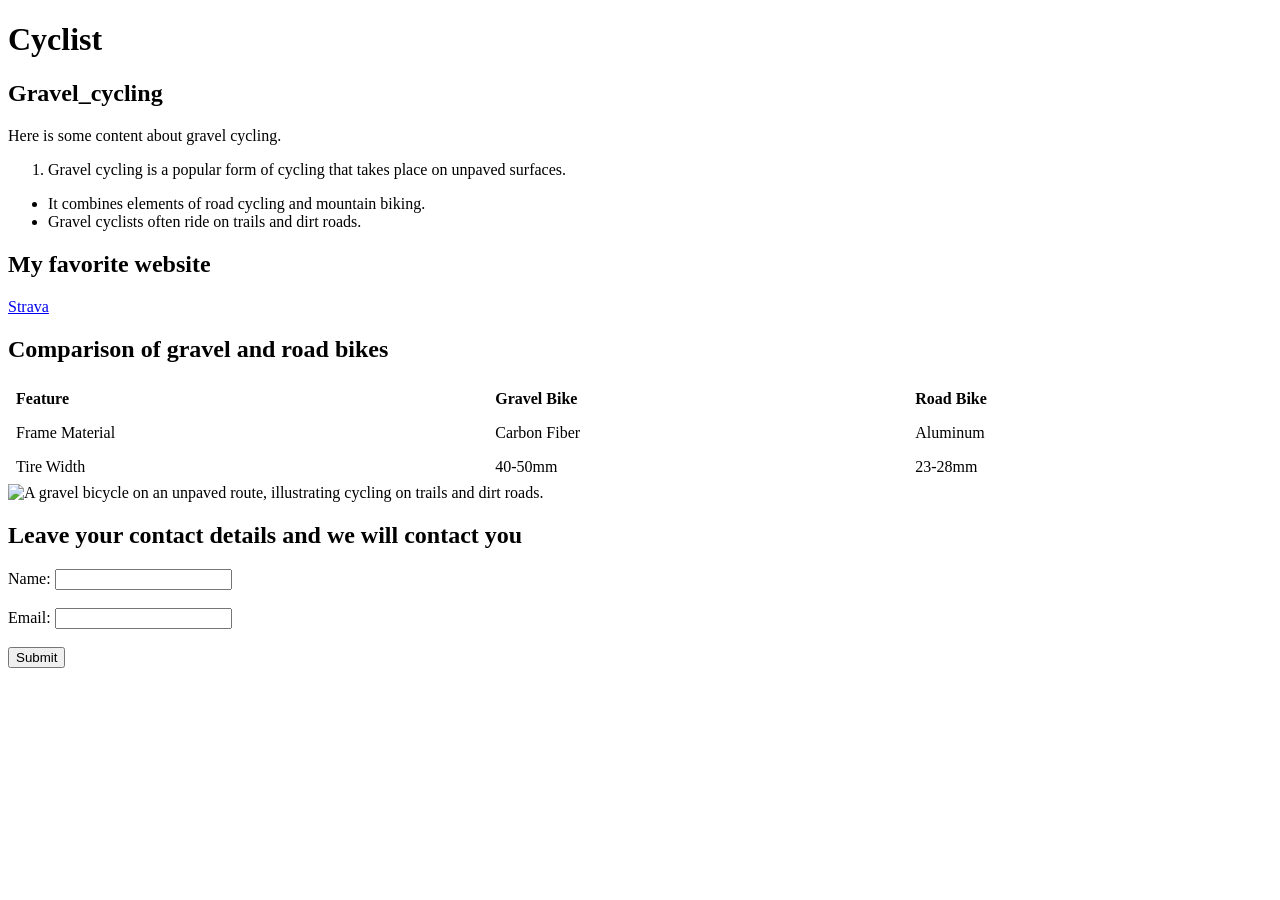
==== WS_02/index.html @ 01eae2c7 "Add index.html for gravel cycling project with content and comparison table" ====
<!DOCTYPE html>
<html lang="en">
<head>
    <meta charset="UTF-8">
    <meta name="viewport" content="width=device-width, initial-scale=1.0">
    <title>Document</title>
</head>
<body>
  <h1>Cyclist</h1>
  <h2>Gravel_cycling</h2>
<p>Here is some content about gravel cycling.</p>
<ol>
    <li>Gravel cycling is a popular form of cycling that takes place on unpaved surfaces.</li>
</ol>
<ul>
    <li>It combines elements of road cycling and mountain biking.</li>
    <li>Gravel cyclists often ride on trails and dirt roads.</li>
</ul>
<h2>My favorite website</h2>
<p><a href="https://www.strava.com/sports/cycling?utm_source=google&utm_medium=cpc&utm_campaign=&utm_term=strava&utm_content=Brand_Universal&gad_source=1&gad_campaignid=19513243177&gbraid=0AAAAADqMnhBLT_Kis2Fv-dVOvcWPURRJm&gclid=CjwKCAjw0fbWBhBkEiwAwJuQ8efDrOZTyRPo22bMWWx5dCBSoQ58jeVVEqw2ToCwZqdL-88JFl5PYhoCfvkQAvD_BwE" target="_blank">Strava</a></p>
<h2>Comparison of gravel and road bikes</h2>
<table style="border-collapse: collapse; width: 100%;">
    <tr>
        <th style="padding: 8px; text-align: left;">Feature</th>
        <th style="padding: 8px; text-align: left;">Gravel Bike</th>
        <th style="padding: 8px; text-align: left;">Road Bike</th>
    </tr>
    <tr>
        <td style="padding: 8px;">Frame Material</td>
        <td style="padding: 8px;">Carbon Fiber</td>
        <td style="padding: 8px;">Aluminum</td>
    </tr>
    <tr>
        <td style="padding: 8px;">Tire Width</td>
        <td style="padding: 8px;">40-50mm</td>
        <td style="padding: 8px;">23-28mm</td>
    </tr>
</table>
<img src="Mun%20py%C3%B6r%C3%A4.jpg" alt="A gravel bicycle on an unpaved route, illustrating cycling on trails and dirt roads." style="width: 100%; max-width: 1000px; height: auto;">
<h2>Leave your contact details and we will contact you</h2>
<form>
    <label for="name">Name:</label>
    <input type="text" id="name" name="name"><br><br>
    <label for="email">Email:</label>
    <input type="email" id="email" name="email"><br><br>
    <input type="submit" value="Submit">
    </form>
</body>
</html>
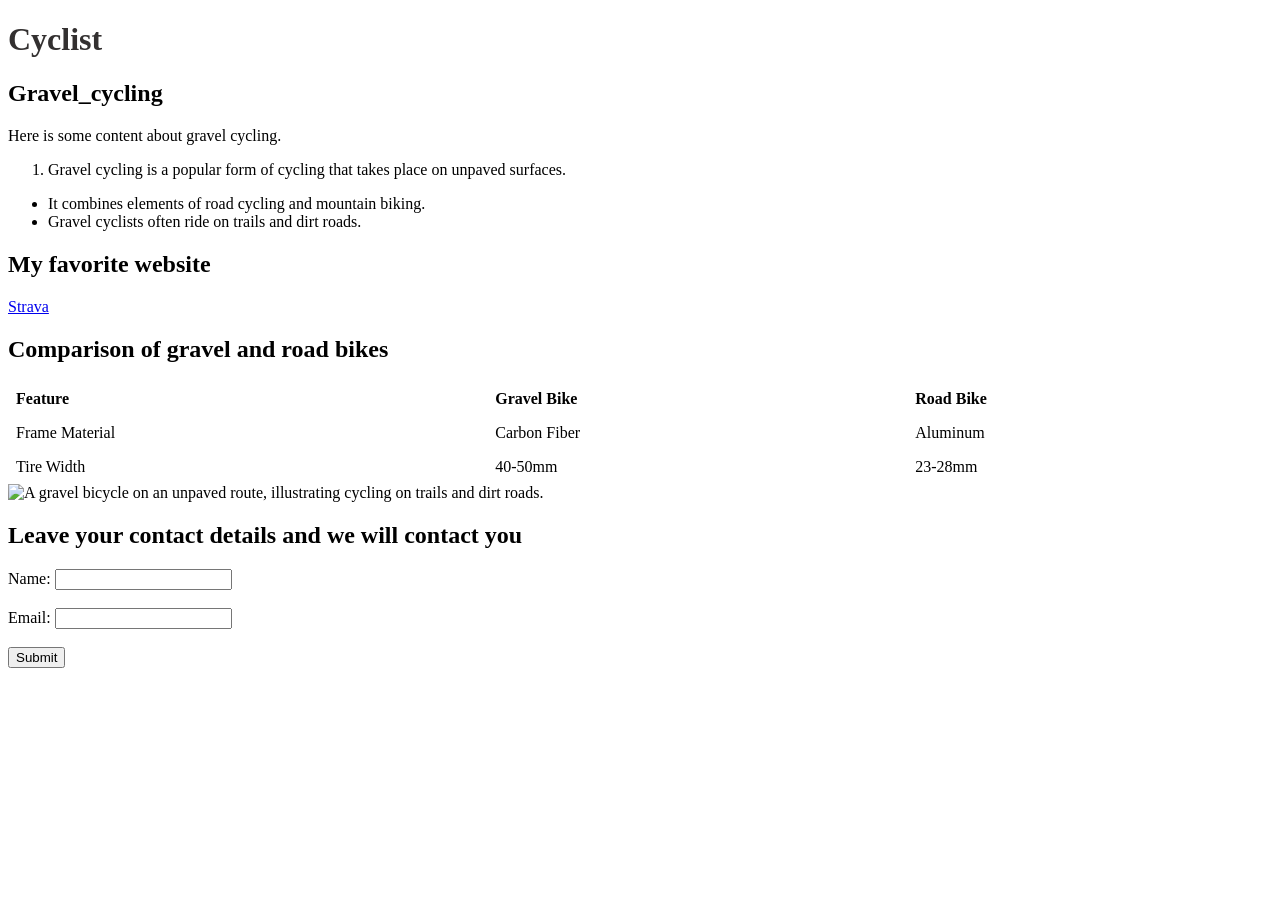
==== commit a0b727d2: "Update h1 color in index.html for improved visibility" ====
--- a/WS_02/index.html
+++ b/WS_02/index.html
@@ -4,9 +4,14 @@
     <meta charset="UTF-8">
     <meta name="viewport" content="width=device-width, initial-scale=1.0">
     <title>Document</title>
+    <style>
+        h1 {
+            color: rgb(75, 95, 76);
+        }
+    </style>
 </head>
 <body>
-  <h1>Cyclist</h1>
+  <h1 style="color: rgb(51, 48, 48);">Cyclist</h1>
   <h2>Gravel_cycling</h2>
 <p>Here is some content about gravel cycling.</p>
 <ol>
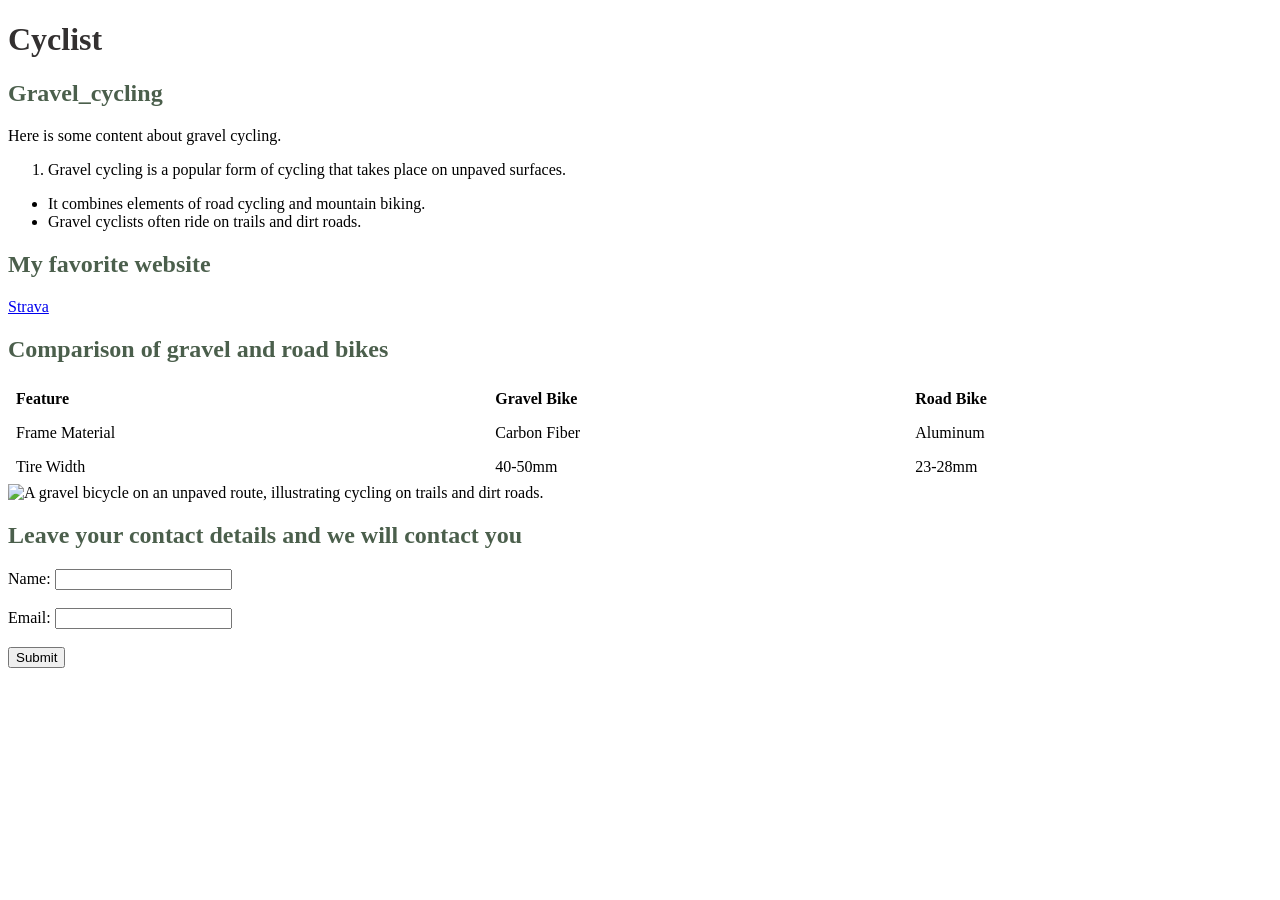
==== commit 6cd3c9cb: "Update h2 color in index.html for improved styling" ====
--- a/WS_02/index.html
+++ b/WS_02/index.html
@@ -4,8 +4,9 @@
     <meta charset="UTF-8">
     <meta name="viewport" content="width=device-width, initial-scale=1.0">
     <title>Document</title>
+        <link rel="stylesheet" href="styles.css">
     <style>
-        h1 {
+        h2 {
             color: rgb(75, 95, 76);
         }
     </style>
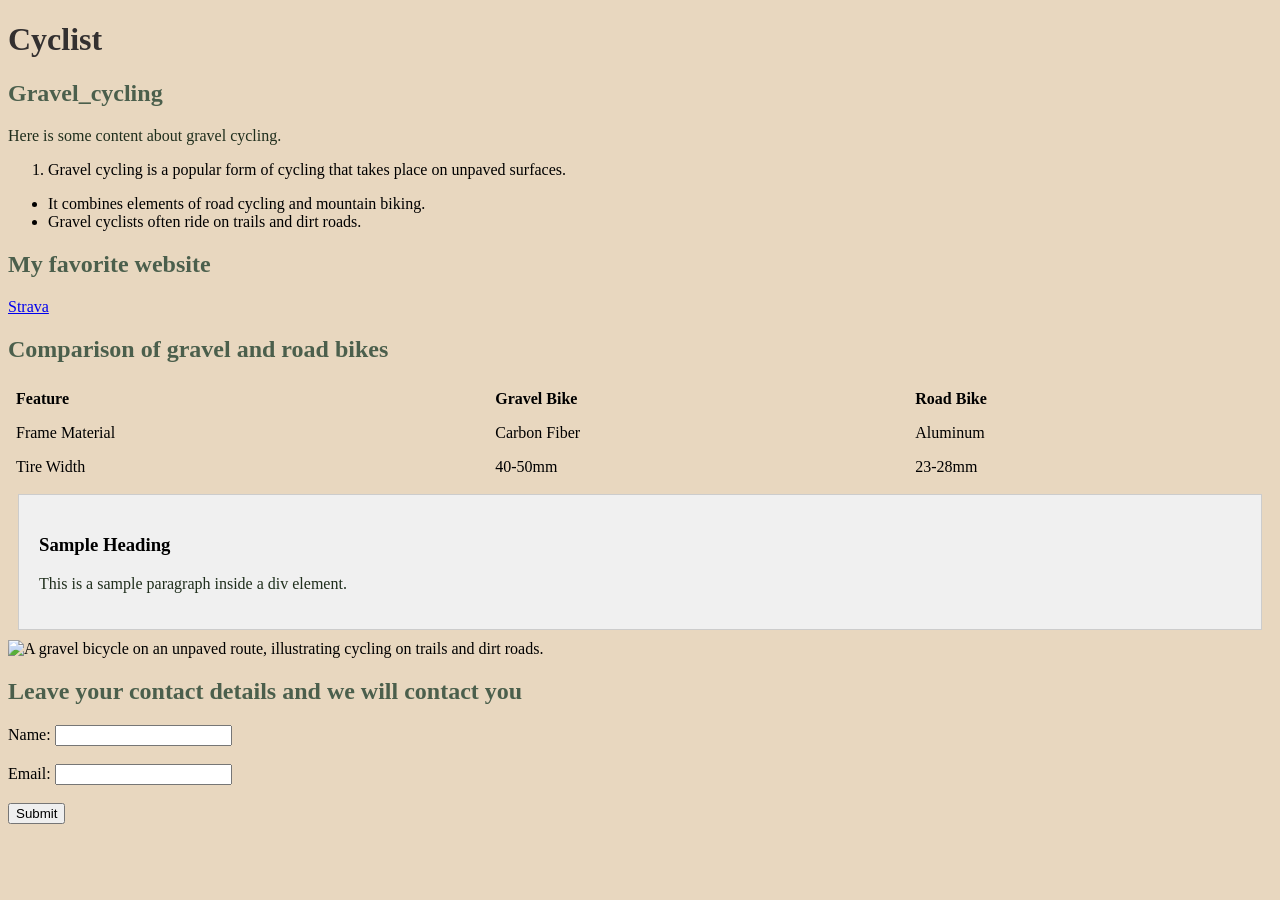
==== commit 5cd8a39b: "Add styles for content-box in styles.css" ====
--- a/WS_02/index.html
+++ b/WS_02/index.html
@@ -42,6 +42,10 @@
         <td style="padding: 8px;">23-28mm</td>
     </tr>
 </table>
+<div class="content-box">
+  <h3>Sample Heading</h3>
+  <p>This is a sample paragraph inside a div element.</p>
+</div>
 <img src="Mun%20py%C3%B6r%C3%A4.jpg" alt="A gravel bicycle on an unpaved route, illustrating cycling on trails and dirt roads." style="width: 100%; max-width: 1000px; height: auto;">
 <h2>Leave your contact details and we will contact you</h2>
 <form>
--- a/WS_02/styles.css
+++ b/WS_02/styles.css
@@ -0,0 +1,17 @@
+p {
+      color: rgb(31, 46, 28);
+    }
+    
+    body {
+      background-color: rgb(232, 215, 191);
+    }
+    
+    h1 {
+      font-size: 2em;
+    }
+    .content-box {
+  padding: 20px;
+  margin: 10px;
+  background-color: #f0f0f0;
+  border: 1px solid #ccc;
+}
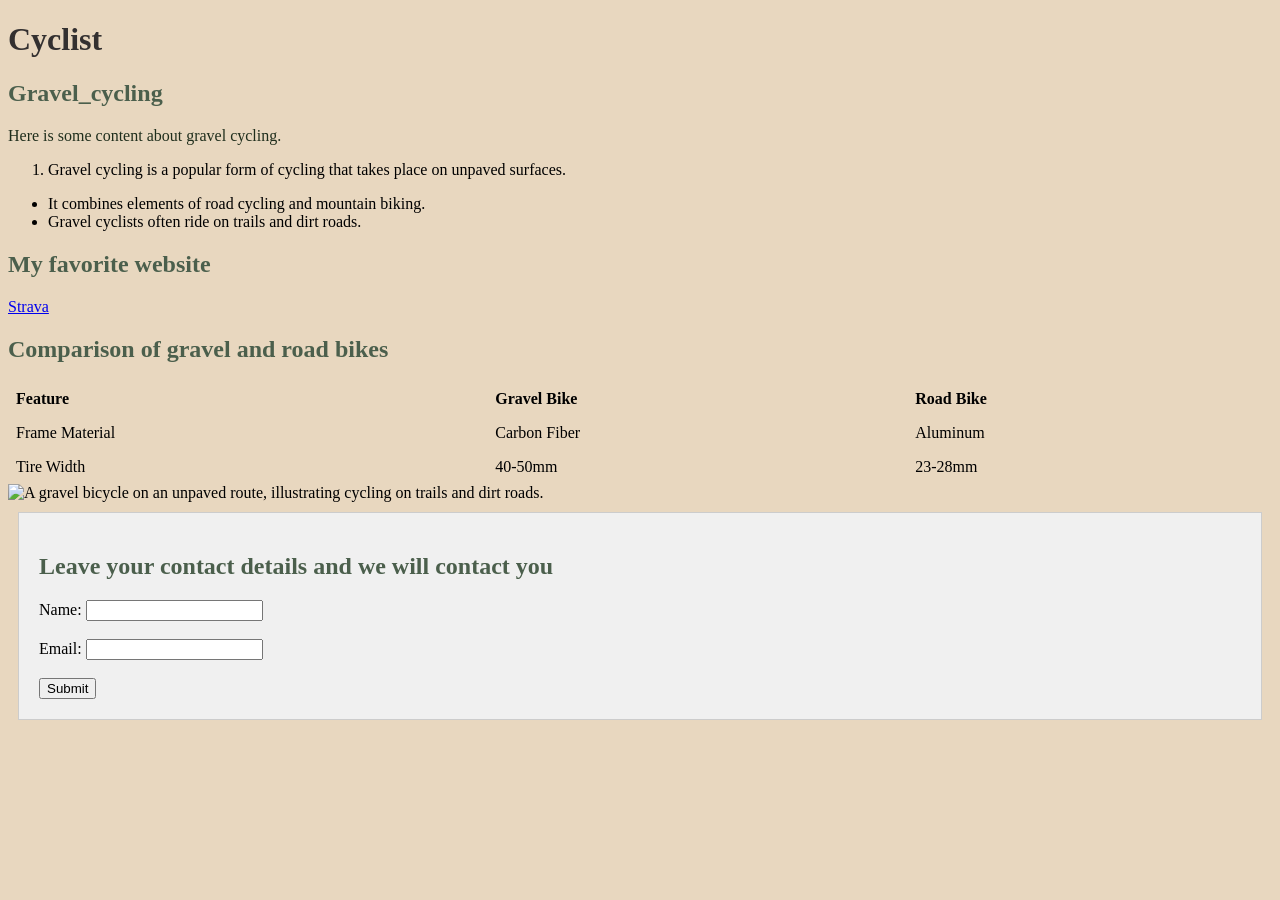
==== commit be63d56f: "Refactor contact form structure in index.html for improved organization" ====
--- a/WS_02/index.html
+++ b/WS_02/index.html
@@ -42,18 +42,16 @@
         <td style="padding: 8px;">23-28mm</td>
     </tr>
 </table>
+<img src="Mun%20py%C3%B6r%C3%A4.jpg" alt="A gravel bicycle on an unpaved route, illustrating cycling on trails and dirt roads." style="width: 100%; max-width: 1000px; height: auto;">
 <div class="content-box">
-  <h3>Sample Heading</h3>
-  <p>This is a sample paragraph inside a div element.</p>
+    <h2>Leave your contact details and we will contact you</h2>
+    <form>
+        <label for="name">Name:</label>
+        <input type="text" id="name" name="name"><br><br>
+        <label for="email">Email:</label>
+        <input type="email" id="email" name="email"><br><br>
+        <input type="submit" value="Submit">
+    </form>
 </div>
-<img src="Mun%20py%C3%B6r%C3%A4.jpg" alt="A gravel bicycle on an unpaved route, illustrating cycling on trails and dirt roads." style="width: 100%; max-width: 1000px; height: auto;">
-<h2>Leave your contact details and we will contact you</h2>
-<form>
-    <label for="name">Name:</label>
-    <input type="text" id="name" name="name"><br><br>
-    <label for="email">Email:</label>
-    <input type="email" id="email" name="email"><br><br>
-    <input type="submit" value="Submit">
-    </form>
 </body>
 </html>
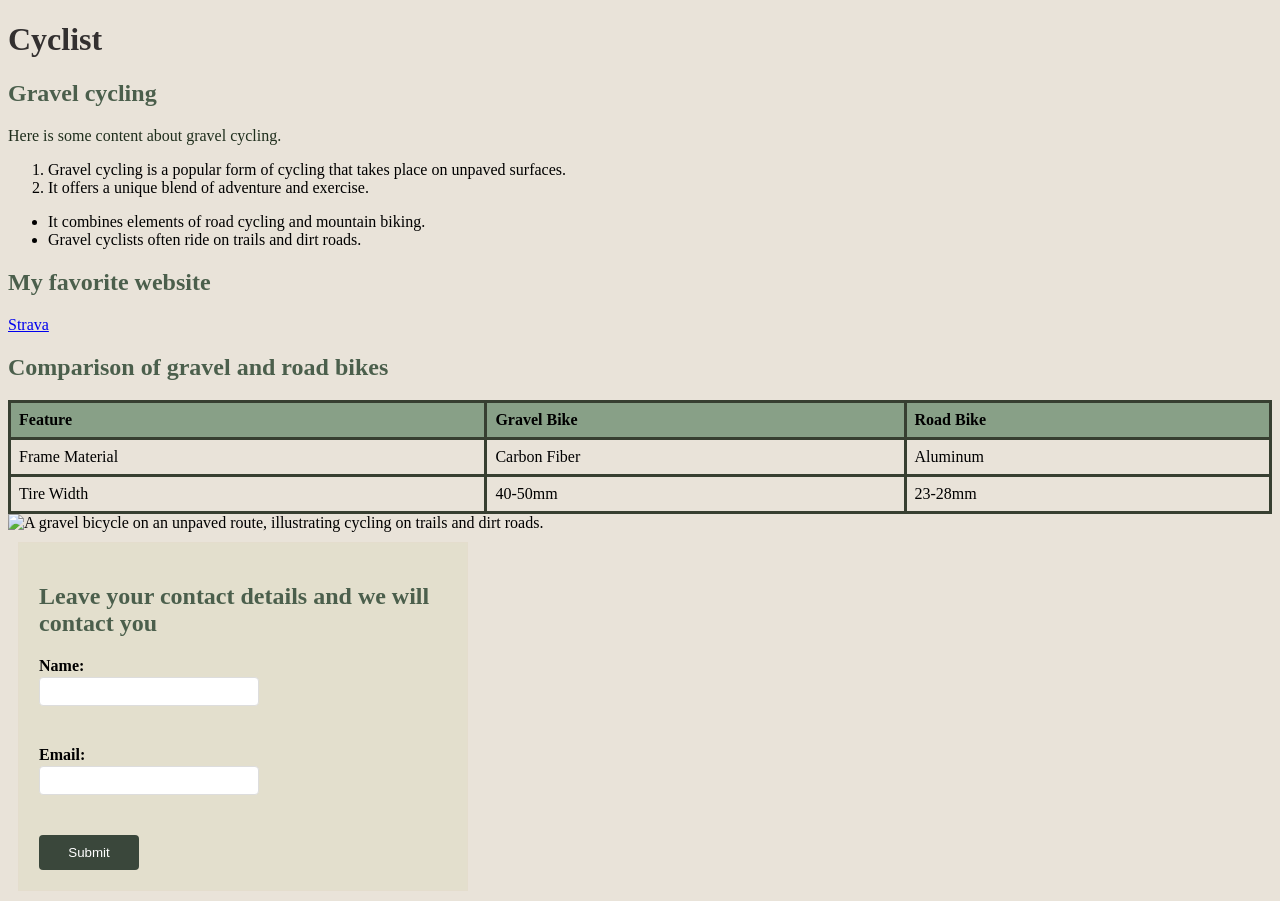
==== commit ae37379b: "Fix heading typo and enhance content in index.html" ====
--- a/WS_02/index.html
+++ b/WS_02/index.html
@@ -13,10 +13,11 @@
 </head>
 <body>
   <h1 style="color: rgb(51, 48, 48);">Cyclist</h1>
-  <h2>Gravel_cycling</h2>
+  <h2>Gravel cycling</h2>
 <p>Here is some content about gravel cycling.</p>
 <ol>
     <li>Gravel cycling is a popular form of cycling that takes place on unpaved surfaces.</li>
+    <li>It offers a unique blend of adventure and exercise.</li>
 </ol>
 <ul>
     <li>It combines elements of road cycling and mountain biking.</li>
--- a/WS_02/styles.css
+++ b/WS_02/styles.css
@@ -3,15 +3,64 @@
     }
     
     body {
-      background-color: rgb(232, 215, 191);
+      background-color: rgba(231, 224, 213, 0.885);
     }
     
     h1 {
       font-size: 2em;
     }
     .content-box {
+  margin: 10px;
   padding: 20px;
-  margin: 10px;
-  background-color: #f0f0f0;
-  border: 1px solid #ccc;
-}+  background-color: #e2dfcbca;
+  border: 1px solid #e5ddcece;
+  width: 450px;
+  max-width: 95%;
+  box-sizing: border-box;
+}
+table {
+      width: 100%;
+      border-collapse: collapse;
+    }
+    
+    th, td {
+      border: 3px solid #373f31;
+      padding: 8px;
+      text-align: left;
+    }
+    
+    th {
+      background-color: #88a087;
+    }
+    
+    form {
+      display: flex;
+      flex-direction: column;
+      gap: 2px;
+    }
+    
+    label {
+      font-weight: bold;
+    }
+    
+    input[type="text"], input[type="email"] {
+      padding: 6px;
+      border: 1px solid #ddd;
+      border-radius: 4px;
+      width: 220px;
+      box-sizing: border-box;
+    }
+    
+    input[type="submit"] {
+      background-color: #3a473b;
+      color: white;
+      padding: 10px;
+      border: none;
+      border-radius: 4px;
+      cursor: pointer;
+      width: 100px;
+    }
+    
+    input[type="submit"]:hover {
+      background-color: #3d543e;
+    }
